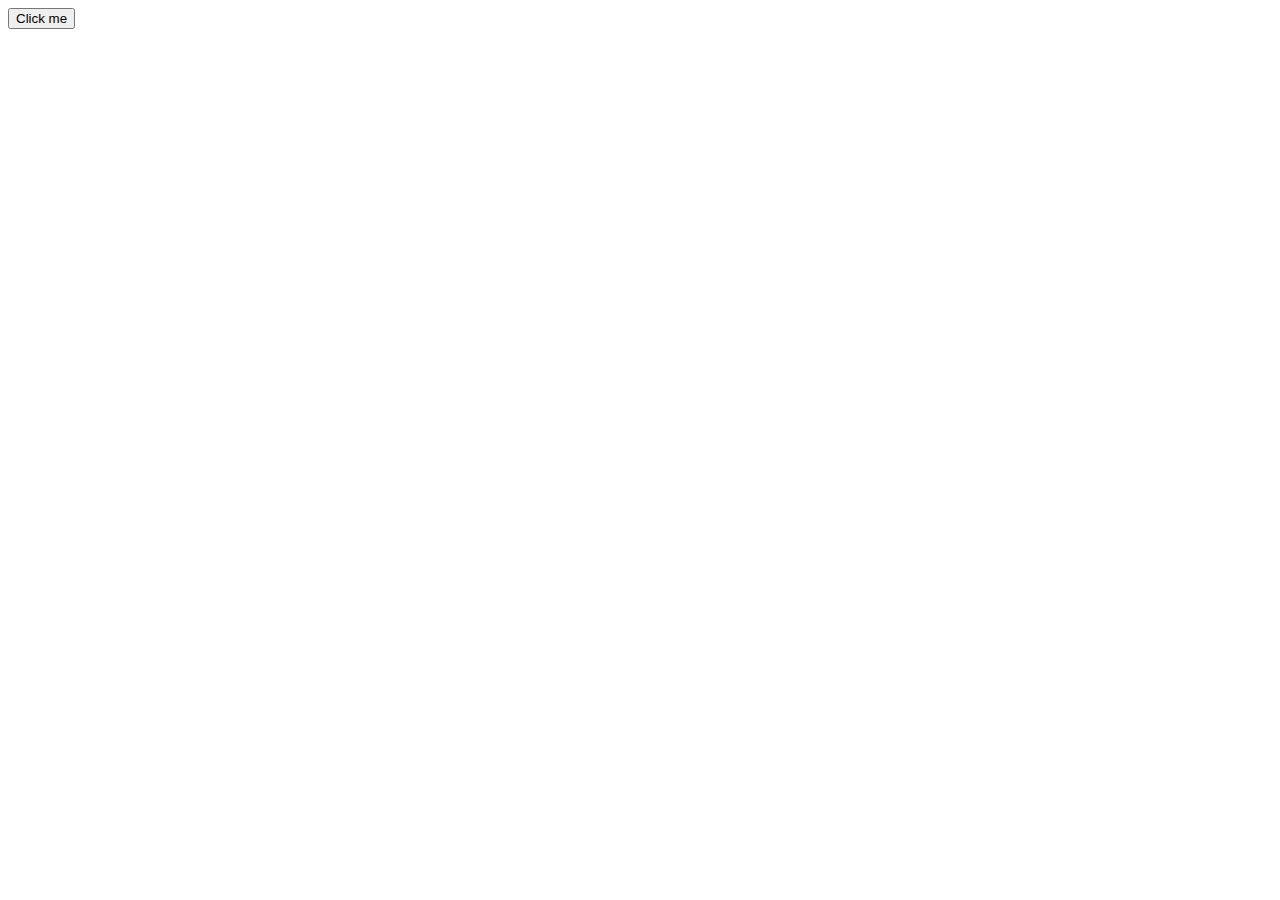
==== 3.button.html @ 1074249b "update" ====
<!DOCTYPE html>
<html lang="en">
<head>
    <meta charset="UTF-8">
    <meta name="viewport" content="width=device-width, initial-scale=1.0">
    <title>Document</title>
</head>
<body>
    <button id="btn">Click me</button>
    <h1 id="bs"></h1>
</body>
</html>
<script>
    document.getElementById("btn").addEventListener("click",()=>{
        alert("Hello")
    })
</script>
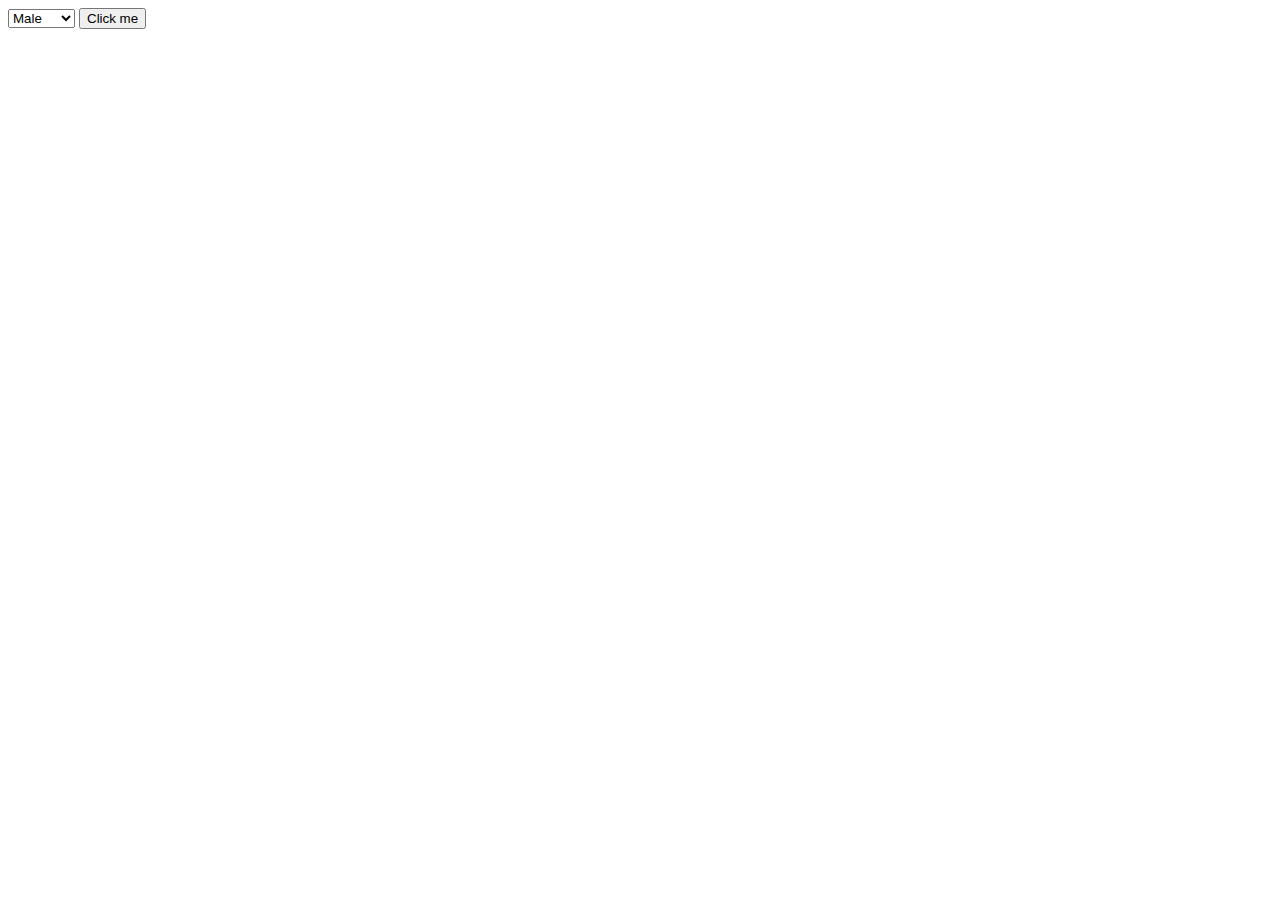
==== commit 58641d8d: "update" ====
--- a/3.button.html
+++ b/3.button.html
@@ -6,12 +6,18 @@
     <title>Document</title>
 </head>
 <body>
+    <select id="slt">
+        <option value="Male">Male</option>
+        <option value="FeMale">FeMale</option>
+    </select>
     <button id="btn">Click me</button>
     <h1 id="bs"></h1>
 </body>
 </html>
 <script>
-    document.getElementById("btn").addEventListener("click",()=>{
-        alert("Hello")
-    })
+   var e = document.getElementById("slt");
+                var selectedItem = e.options[e.selectedIndex].value;
+                alert(selectedItem);
+
+
 </script>